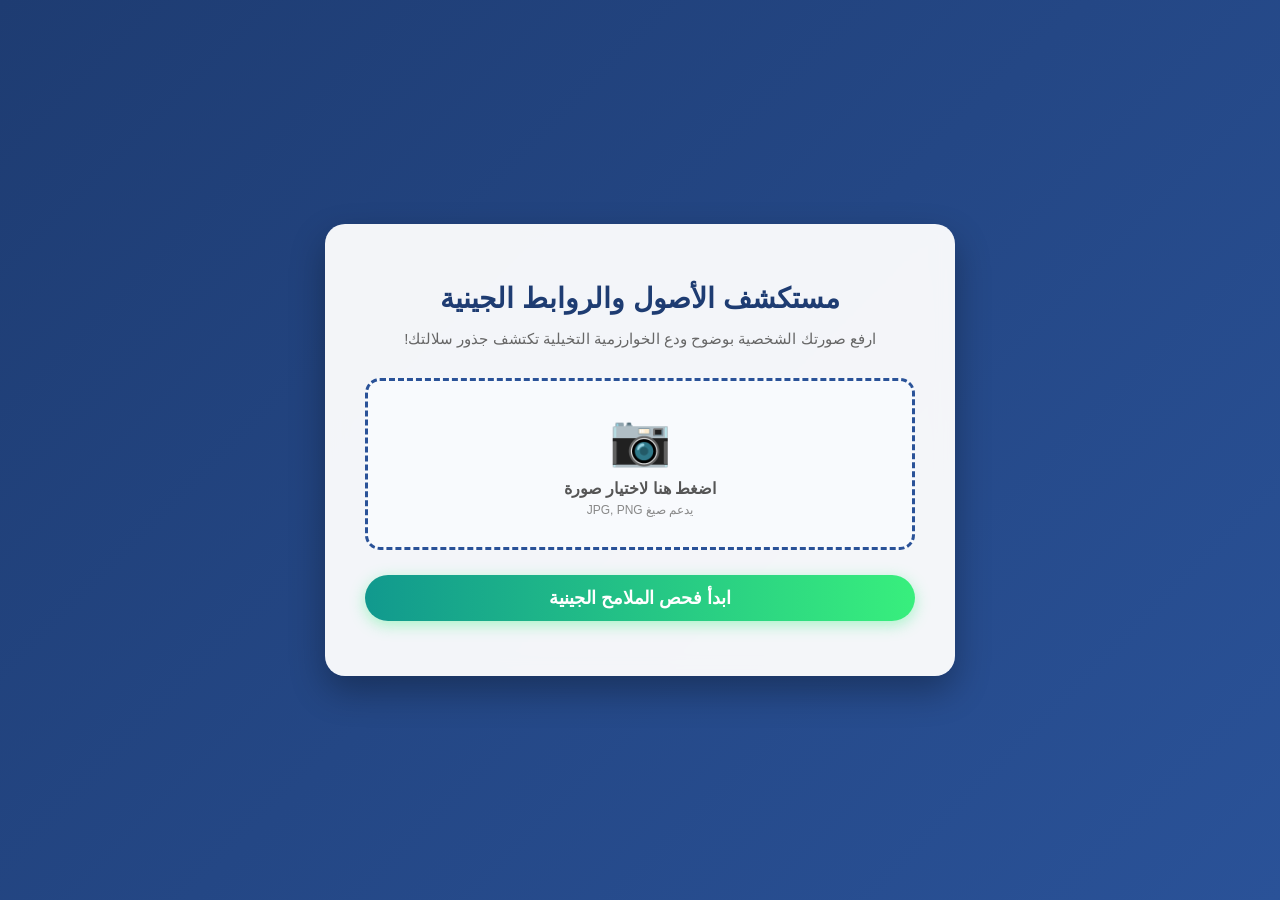
==== index.html @ a6c6ccce "Add initial HTML structure for Globe Origins" ====
<!DOCTYPE html>
<html lang="ar" dir="rtl">
<head>
    <meta charset="UTF-8">
    <meta name="viewport" content="width=device-width, initial-scale=1.0">
    <title>مستكشف الأصول العالمية | Globe Origins</title>
    <style>
        /* إعدادات الخلفية والخطوط العامة */
        body {
            font-family: 'Segoe UI', Tahoma, Geneva, Verdana, sans-serif;
            background: linear-gradient(135deg, #1e3c72 0%, #2a5298 100%);
            color: #333;
            min-height: 100vh;
            display: flex;
            justify-content: center;
            align-items: center;
            margin: 0;
            padding: 20px;
            box-sizing: border-box;
        }

        /* حاوية الموقع الرئيسية */
        .card {
            background: rgba(255, 255, 255, 0.95);
            padding: 40px;
            border-radius: 20px;
            box-shadow: 0 15px 35px rgba(0, 0, 0, 0.3);
            max-width: 550px;
            width: 100%;
            text-align: center;
            backdrop-filter: blur(10px);
        }

        h1 {
            color: #1e3c72;
            margin-bottom: 10px;
            font-size: 28px;
        }

        p.subtitle {
            color: #666;
            font-size: 15px;
            margin-bottom: 30px;
        }

        /* منطقة رفع الصورة وعرضها المعاين */
        .upload-section {
            border: 3px dashed #2a5298;
            padding: 30px;
            border-radius: 15px;
            background-color: #f8fafd;
            cursor: pointer;
            position: relative;
            transition: all 0.3s ease;
            overflow: hidden;
        }

        .upload-section:hover {
            background-color: #f0f4f9;
            border-color: #1e3c72;
        }

        .upload-icon {
            font-size: 50px;
            color: #2a5298;
            margin-bottom: 10px;
        }

        #imagePreview {
            display: none;
            max-width: 100%;
            max-height: 250px;
            border-radius: 10px;
            margin-top: 10px;
        }

        /* خط الرادار المتحرك (تأثير الفحص) */
        .scanner-line {
            display: none;
            position: absolute;
            top: 0;
            left: 0;
            width: 100%;
            height: 4px;
            background: linear-gradient(to right, transparent, #00ffcc, transparent);
            box-shadow: 0 0 10px #00ffcc;
            animation: scan 2s linear infinite;
        }

        @keyframes scan {
            0% { top: 0%; }
            50% { top: 100%; }
            100% { top: 0%; }
        }

        /* زر التحليل */
        .btn-analyze {
            background: linear-gradient(to right, #11998e, #38ef7d);
            color: white;
            border: none;
            padding: 12px 35px;
            font-size: 18px;
            font-weight: bold;
            border-radius: 30px;
            cursor: pointer;
            margin-top: 25px;
            box-shadow: 0 4px 15px rgba(56, 239, 125, 0.4);
            transition: 0.3s ease;
            width: 100%;
        }

        .btn-analyze:hover {
            transform: translateY(-2px);
            box-shadow: 0 6px 20px rgba(56, 239, 125, 0.6);
        }

        .btn-analyze:disabled {
            background: #cccccc;
            box-shadow: none;
            cursor: not-allowed;
        }

        /* صندوق النتائج */
        .result-box {
            display: none;
            margin-top: 30px;
            padding: 20px;
            background: #f1f8ff;
            border-right: 5px solid #2a5298;
            border-radius: 8px;
            text-align: right;
            animation: fadeIn 0.5s ease-in-out;
        }

        @keyframes fadeIn {
            from { opacity: 0; transform: translateY(10px); }
            to { opacity: 1; transform: translateY(0); }
        }

        .result-title {
            font-weight: bold;
            color: #1e3c72;
            margin-bottom: 15px;
            font-size: 18px;
            text-align: center;
        }

        /* شريط النسبة المئوية الجمالي */
        .percentage-bar {
            background: #e0e0e0;
            border-radius: 10px;
            height: 12px;
            width: 100%;
            margin-bottom: 12px;
            overflow: hidden;
        }

        .progress {
            height: 100%;
            background: linear-gradient(to left, #2a5298, #6dd5ed);
            border-radius: 10px;
            width: 0%;
            transition: width 1s ease-in-out;
        }

        .origin-text {
            display: flex;
            justify-content: space-between;
            font-size: 14px;
            margin-bottom: 4px;
            font-weight: 500;
        }

        #statusText {
            margin-top: 15px;
            font-weight: bold;
            color: #1e3c72;
        }
    </style>
</head>
<body>

<div class="card">
    <h1>مستكشف الأصول والروابط الجينية</h1>
    <p class="subtitle">ارفع صورتك الشخصية بوضوح ودع الخوارزمية التخيلية تكتشف جذور سلالتك!</p>
    
    <!-- منطقة الرفع -->
    <div class="upload-section" onclick="document.getElementById('imageInput').click()">
        <div id="uploadPrompt">
            <div class="upload-icon">📷</div>
            <p style="margin: 0; font-weight: bold; color: #555;">اضغط هنا لاختيار صورة</p>
            <p style="margin: 5px 0 0 0; font-size: 12px; color: #888;">يدعم صيغ JPG, PNG</p>
        </div>
        <img id="imagePreview" alt="معاينة الصورة المرفوعة">
        <div class="scanner-line" id="scannerLine"></div>
    </div>

    <!-- حقل اختيار الملف المخفي -->
    <input type="file" id="imageInput" accept="image/*" style="display: none;" onchange="previewImage(event)">
    
    <button class="btn-analyze" id="analyzeBtn" onclick="startAnalysis()">ابدأ فحص الملامح الجينية</button>

    <div id="statusText"></div>

    <!-- صندوق النتائج الذكي -->
    <div class="result-box" id="resultBox">
        <div class="result-title">🌍 التحليل التقديري لخريطة أصولك</div>
        
        <div id="resultsContainer"></div>
    </div>
</div>

<script>
// دالة عرض معانية الصورة عند اختيارها
function previewImage(event) {
    const reader = new FileReader();
    reader.onload = function() {
        const preview = document.getElementById('imagePreview');
        const prompt = document.getElementById('uploadPrompt');
        preview.src = reader.result;
        preview.style.display = 'block';
        prompt.style.display = 'none';
    }
    if(event.target.files[0]) {
        reader.readAsDataURL(event.target.files[0]);
        document.getElementById('statusText').innerHTML = "";
        document.getElementById('resultBox').style.display = 'none';
    }
}

// دالة بدء المحاكاة التفاعلية الفاخرة
function startAnalysis() {
    const input = document.getElementById('imageInput');
    const status = document.getElementById('statusText');
    const scanner = document.getElementById('scannerLine');
    const resultBox = document.getElementById('resultBox');
    const container = document.getElementById('resultsContainer');
    const btn = document.getElementById('analyzeBtn');

    if (input.files.length === 0) {
        status.style.color = "red";
        status.innerHTML = "الرجاء رفع صورتك أولاً لكي نتمكن من تحليلها!";
        return;
    }

    status.style.color = "#1e3c72";
    status.innerHTML = "جاري تتبع الهيكل المورفولوجي وعظام الوجه...";
    scanner.style.display = 'block'; // تشغيل خط الرادار المتحرك
    resultBox.style.display = 'none';
    btn.disabled = true; // تعطيل الزر مؤقتاً أثناء الفحص

    // قائمة سيناريوهات عشوائية لتنوع النتائج في كل مرة تجربة
    const scenarios = [
        [
            { name: "شمال وشرق أفريقيا", pct: 72 },
            { name: "الشرق الأوسط والجزيرة العربية", pct: 18 },
            { name: "أصول عرقية أخرى ممتدة", pct: 10 }
        ],
        [
            { name: "حوض البحر الأبيض المتوسط", pct: 55 },
            { name: "أفريقيا جنوب الصحراء الكبرى", pct: 30 },
            { name: "جنوب وشرق آسيا", pct: 15 }
        ],
        [
            { name: "الشرق الأوسط والجزيرة العربية", pct: 60 },
            { name: "شمال أفريقيا (الأمازيغ)", pct: 25 },
            { name: "جنوب أوروبا", pct: 15 }
        ]
    ];

    // اختيار سيناريو عشوائي
    const chosenScenario = scenarios[Math.floor(Math.random() * scenarios.length)];

    // تغيير نصوص الحالة تدريجياً لتعزيز شعور التفاعل والذكاء الاصطناعي
    setTimeout(() => { status.innerHTML = "جاري مقارنة التوزيع الجغرافي بالقاعدة الجينية العالمية..."; }, 1500);
    setTimeout(() => { status.innerHTML = "توليد النسب والخرائط النهائية الكروموسومية..."; }, 3200);

    // إظهار النتيجة النهائية بعد 4.5 ثوانٍ
    setTimeout(() => {
        scanner.style.display = 'none'; // إيقاف الرادار
        status.innerHTML = "✨ اكتمل التحليل بنجاح!";
        btn.disabled = false;
        
        // بناء أشرطة النسب ديناميكياً داخل الصندوق
        container.innerHTML = "";
        chosenScenario.forEach(item => {
            container.innerHTML += `
                <div class="origin-text">
                    <span>${item.name}</span>
                    <span>${item.pct}%</span>
                </div>
                <div class="percentage-bar">
                    <div class="progress" data-width="${item.pct}%"></div>
                </div>
            `;
        });

        resultBox.style.display = 'block';

        // جعل الأشرطة تتحرك وتتمدد بشكل تجميلي جذاب بعد فتح الصندوق مباشرة
        setTimeout(() => {
            const progresses = document.querySelectorAll('.progress');
            progresses.forEach(p => {
                p.style.width = p.getAttribute('data-width');
            });
        }, 100);

    }, 4500);
}
</script>

</body>
</html>
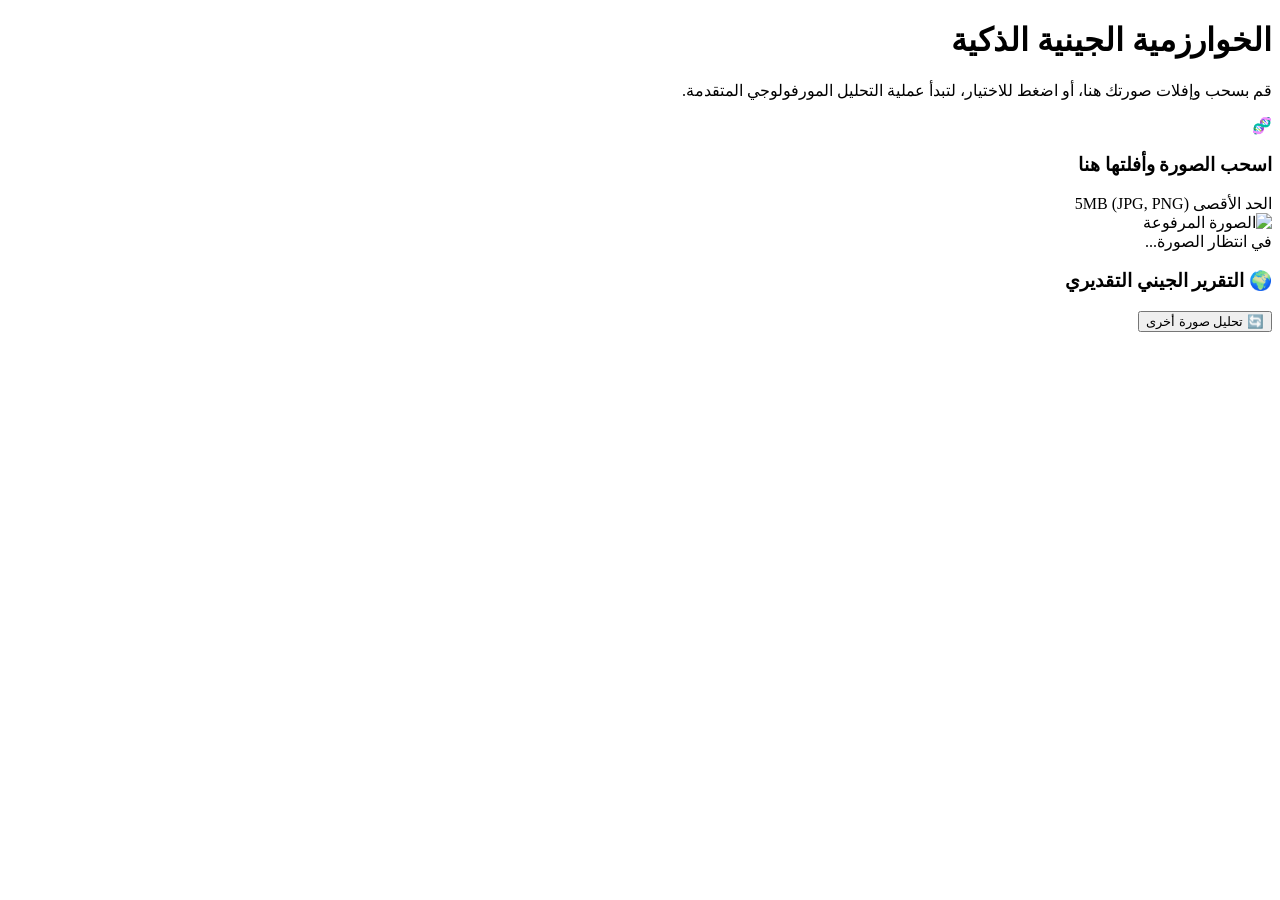
==== commit 6c2585d8: "Update title and enhance HTML structure" ====
--- a/index.html
+++ b/index.html
@@ -3,311 +3,57 @@
 <head>
     <meta charset="UTF-8">
     <meta name="viewport" content="width=device-width, initial-scale=1.0">
-    <title>مستكشف الأصول العالمية | Globe Origins</title>
-    <style>
-        /* إعدادات الخلفية والخطوط العامة */
-        body {
-            font-family: 'Segoe UI', Tahoma, Geneva, Verdana, sans-serif;
-            background: linear-gradient(135deg, #1e3c72 0%, #2a5298 100%);
-            color: #333;
-            min-height: 100vh;
-            display: flex;
-            justify-content: center;
-            align-items: center;
-            margin: 0;
-            padding: 20px;
-            box-sizing: border-box;
-        }
-
-        /* حاوية الموقع الرئيسية */
-        .card {
-            background: rgba(255, 255, 255, 0.95);
-            padding: 40px;
-            border-radius: 20px;
-            box-shadow: 0 15px 35px rgba(0, 0, 0, 0.3);
-            max-width: 550px;
-            width: 100%;
-            text-align: center;
-            backdrop-filter: blur(10px);
-        }
-
-        h1 {
-            color: #1e3c72;
-            margin-bottom: 10px;
-            font-size: 28px;
-        }
-
-        p.subtitle {
-            color: #666;
-            font-size: 15px;
-            margin-bottom: 30px;
-        }
-
-        /* منطقة رفع الصورة وعرضها المعاين */
-        .upload-section {
-            border: 3px dashed #2a5298;
-            padding: 30px;
-            border-radius: 15px;
-            background-color: #f8fafd;
-            cursor: pointer;
-            position: relative;
-            transition: all 0.3s ease;
-            overflow: hidden;
-        }
-
-        .upload-section:hover {
-            background-color: #f0f4f9;
-            border-color: #1e3c72;
-        }
-
-        .upload-icon {
-            font-size: 50px;
-            color: #2a5298;
-            margin-bottom: 10px;
-        }
-
-        #imagePreview {
-            display: none;
-            max-width: 100%;
-            max-height: 250px;
-            border-radius: 10px;
-            margin-top: 10px;
-        }
-
-        /* خط الرادار المتحرك (تأثير الفحص) */
-        .scanner-line {
-            display: none;
-            position: absolute;
-            top: 0;
-            left: 0;
-            width: 100%;
-            height: 4px;
-            background: linear-gradient(to right, transparent, #00ffcc, transparent);
-            box-shadow: 0 0 10px #00ffcc;
-            animation: scan 2s linear infinite;
-        }
-
-        @keyframes scan {
-            0% { top: 0%; }
-            50% { top: 100%; }
-            100% { top: 0%; }
-        }
-
-        /* زر التحليل */
-        .btn-analyze {
-            background: linear-gradient(to right, #11998e, #38ef7d);
-            color: white;
-            border: none;
-            padding: 12px 35px;
-            font-size: 18px;
-            font-weight: bold;
-            border-radius: 30px;
-            cursor: pointer;
-            margin-top: 25px;
-            box-shadow: 0 4px 15px rgba(56, 239, 125, 0.4);
-            transition: 0.3s ease;
-            width: 100%;
-        }
-
-        .btn-analyze:hover {
-            transform: translateY(-2px);
-            box-shadow: 0 6px 20px rgba(56, 239, 125, 0.6);
-        }
-
-        .btn-analyze:disabled {
-            background: #cccccc;
-            box-shadow: none;
-            cursor: not-allowed;
-        }
-
-        /* صندوق النتائج */
-        .result-box {
-            display: none;
-            margin-top: 30px;
-            padding: 20px;
-            background: #f1f8ff;
-            border-right: 5px solid #2a5298;
-            border-radius: 8px;
-            text-align: right;
-            animation: fadeIn 0.5s ease-in-out;
-        }
-
-        @keyframes fadeIn {
-            from { opacity: 0; transform: translateY(10px); }
-            to { opacity: 1; transform: translateY(0); }
-        }
-
-        .result-title {
-            font-weight: bold;
-            color: #1e3c72;
-            margin-bottom: 15px;
-            font-size: 18px;
-            text-align: center;
-        }
-
-        /* شريط النسبة المئوية الجمالي */
-        .percentage-bar {
-            background: #e0e0e0;
-            border-radius: 10px;
-            height: 12px;
-            width: 100%;
-            margin-bottom: 12px;
-            overflow: hidden;
-        }
-
-        .progress {
-            height: 100%;
-            background: linear-gradient(to left, #2a5298, #6dd5ed);
-            border-radius: 10px;
-            width: 0%;
-            transition: width 1s ease-in-out;
-        }
-
-        .origin-text {
-            display: flex;
-            justify-content: space-between;
-            font-size: 14px;
-            margin-bottom: 4px;
-            font-weight: 500;
-        }
-
-        #statusText {
-            margin-top: 15px;
-            font-weight: bold;
-            color: #1e3c72;
-        }
-    </style>
+    <title>مستكشف الأصول العالمية | Advanced Edition</title>
+    <link rel="preconnect" href="https://fonts.googleapis.com">
+    <link rel="preconnect" href="https://fonts.gstatic.com" crossorigin>
+    <link href="https://fonts.googleapis.com/css2?family=Tajawal:wght@400;500;700;900&display=swap" rel="stylesheet">
+    <!-- ربط ملف التصميم -->
+    <link rel="stylesheet" href="style.css">
 </head>
 <body>
 
-<div class="card">
-    <h1>مستكشف الأصول والروابط الجينية</h1>
-    <p class="subtitle">ارفع صورتك الشخصية بوضوح ودع الخوارزمية التخيلية تكتشف جذور سلالتك!</p>
-    
-    <!-- منطقة الرفع -->
-    <div class="upload-section" onclick="document.getElementById('imageInput').click()">
-        <div id="uploadPrompt">
-            <div class="upload-icon">📷</div>
-            <p style="margin: 0; font-weight: bold; color: #555;">اضغط هنا لاختيار صورة</p>
-            <p style="margin: 5px 0 0 0; font-size: 12px; color: #888;">يدعم صيغ JPG, PNG</p>
-        </div>
-        <img id="imagePreview" alt="معاينة الصورة المرفوعة">
-        <div class="scanner-line" id="scannerLine"></div>
+    <!-- الخلفية المتحركة -->
+    <div class="bg-animation">
+        <div class="blob blob-1"></div>
+        <div class="blob blob-2"></div>
     </div>
 
-    <!-- حقل اختيار الملف المخفي -->
-    <input type="file" id="imageInput" accept="image/*" style="display: none;" onchange="previewImage(event)">
-    
-    <button class="btn-analyze" id="analyzeBtn" onclick="startAnalysis()">ابدأ فحص الملامح الجينية</button>
+    <main class="glass-panel">
+        <header>
+            <h1>الخوارزمية الجينية الذكية</h1>
+            <p>قم بسحب وإفلات صورتك هنا، أو اضغط للاختيار، لتبدأ عملية التحليل المورفولوجي المتقدمة.</p>
+        </header>
 
-    <div id="statusText"></div>
+        <!-- منطقة الرفع التفاعلية -->
+        <section class="upload-area" id="uploadArea">
+            <input type="file" id="fileInput" accept="image/jpeg, image/png, image/webp" hidden>
+            <div class="upload-content" id="uploadContent">
+                <div class="icon-pulse">🧬</div>
+                <h3>اسحب الصورة وأفلتها هنا</h3>
+                <span class="file-limits">الحد الأقصى 5MB (JPG, PNG)</span>
+            </div>
+            <div class="preview-container" id="previewContainer">
+                <img id="previewImage" alt="الصورة المرفوعة">
+                <div class="cyber-scanner" id="cyberScanner"></div>
+            </div>
+        </section>
 
-    <!-- صندوق النتائج الذكي -->
-    <div class="result-box" id="resultBox">
-        <div class="result-title">🌍 التحليل التقديري لخريطة أصولك</div>
-        
-        <div id="resultsContainer"></div>
-    </div>
-</div>
+        <!-- شريط الحالة والعمليات -->
+        <div class="status-box" id="statusBox">
+            <div class="spinner" id="loadingSpinner"></div>
+            <span id="statusText">في انتظار الصورة...</span>
+        </div>
 
-<script>
-// دالة عرض معانية الصورة عند اختيارها
-function previewImage(event) {
-    const reader = new FileReader();
-    reader.onload = function() {
-        const preview = document.getElementById('imagePreview');
-        const prompt = document.getElementById('uploadPrompt');
-        preview.src = reader.result;
-        preview.style.display = 'block';
-        prompt.style.display = 'none';
-    }
-    if(event.target.files[0]) {
-        reader.readAsDataURL(event.target.files[0]);
-        document.getElementById('statusText').innerHTML = "";
-        document.getElementById('resultBox').style.display = 'none';
-    }
-}
+        <!-- صندوق النتائج -->
+        <section class="results-box" id="resultsBox">
+            <h3 class="results-header">🌍 التقرير الجيني التقديري</h3>
+            <div id="barsContainer" class="bars-container"></div>
+            
+            <button class="btn-reset" id="resetBtn">🔄 تحليل صورة أخرى</button>
+        </section>
+    </main>
 
-// دالة بدء المحاكاة التفاعلية الفاخرة
-function startAnalysis() {
-    const input = document.getElementById('imageInput');
-    const status = document.getElementById('statusText');
-    const scanner = document.getElementById('scannerLine');
-    const resultBox = document.getElementById('resultBox');
-    const container = document.getElementById('resultsContainer');
-    const btn = document.getElementById('analyzeBtn');
-
-    if (input.files.length === 0) {
-        status.style.color = "red";
-        status.innerHTML = "الرجاء رفع صورتك أولاً لكي نتمكن من تحليلها!";
-        return;
-    }
-
-    status.style.color = "#1e3c72";
-    status.innerHTML = "جاري تتبع الهيكل المورفولوجي وعظام الوجه...";
-    scanner.style.display = 'block'; // تشغيل خط الرادار المتحرك
-    resultBox.style.display = 'none';
-    btn.disabled = true; // تعطيل الزر مؤقتاً أثناء الفحص
-
-    // قائمة سيناريوهات عشوائية لتنوع النتائج في كل مرة تجربة
-    const scenarios = [
-        [
-            { name: "شمال وشرق أفريقيا", pct: 72 },
-            { name: "الشرق الأوسط والجزيرة العربية", pct: 18 },
-            { name: "أصول عرقية أخرى ممتدة", pct: 10 }
-        ],
-        [
-            { name: "حوض البحر الأبيض المتوسط", pct: 55 },
-            { name: "أفريقيا جنوب الصحراء الكبرى", pct: 30 },
-            { name: "جنوب وشرق آسيا", pct: 15 }
-        ],
-        [
-            { name: "الشرق الأوسط والجزيرة العربية", pct: 60 },
-            { name: "شمال أفريقيا (الأمازيغ)", pct: 25 },
-            { name: "جنوب أوروبا", pct: 15 }
-        ]
-    ];
-
-    // اختيار سيناريو عشوائي
-    const chosenScenario = scenarios[Math.floor(Math.random() * scenarios.length)];
-
-    // تغيير نصوص الحالة تدريجياً لتعزيز شعور التفاعل والذكاء الاصطناعي
-    setTimeout(() => { status.innerHTML = "جاري مقارنة التوزيع الجغرافي بالقاعدة الجينية العالمية..."; }, 1500);
-    setTimeout(() => { status.innerHTML = "توليد النسب والخرائط النهائية الكروموسومية..."; }, 3200);
-
-    // إظهار النتيجة النهائية بعد 4.5 ثوانٍ
-    setTimeout(() => {
-        scanner.style.display = 'none'; // إيقاف الرادار
-        status.innerHTML = "✨ اكتمل التحليل بنجاح!";
-        btn.disabled = false;
-        
-        // بناء أشرطة النسب ديناميكياً داخل الصندوق
-        container.innerHTML = "";
-        chosenScenario.forEach(item => {
-            container.innerHTML += `
-                <div class="origin-text">
-                    <span>${item.name}</span>
-                    <span>${item.pct}%</span>
-                </div>
-                <div class="percentage-bar">
-                    <div class="progress" data-width="${item.pct}%"></div>
-                </div>
-            `;
-        });
-
-        resultBox.style.display = 'block';
-
-        // جعل الأشرطة تتحرك وتتمدد بشكل تجميلي جذاب بعد فتح الصندوق مباشرة
-        setTimeout(() => {
-            const progresses = document.querySelectorAll('.progress');
-            progresses.forEach(p => {
-                p.style.width = p.getAttribute('data-width');
-            });
-        }, 100);
-
-    }, 4500);
-}
-</script>
-
+    <!-- ربط ملف البرمجة -->
+    <script src="script.js"></script>
 </body>
 </html>
--- a/style.css
+++ b/style.css
@@ -0,0 +1 @@
+
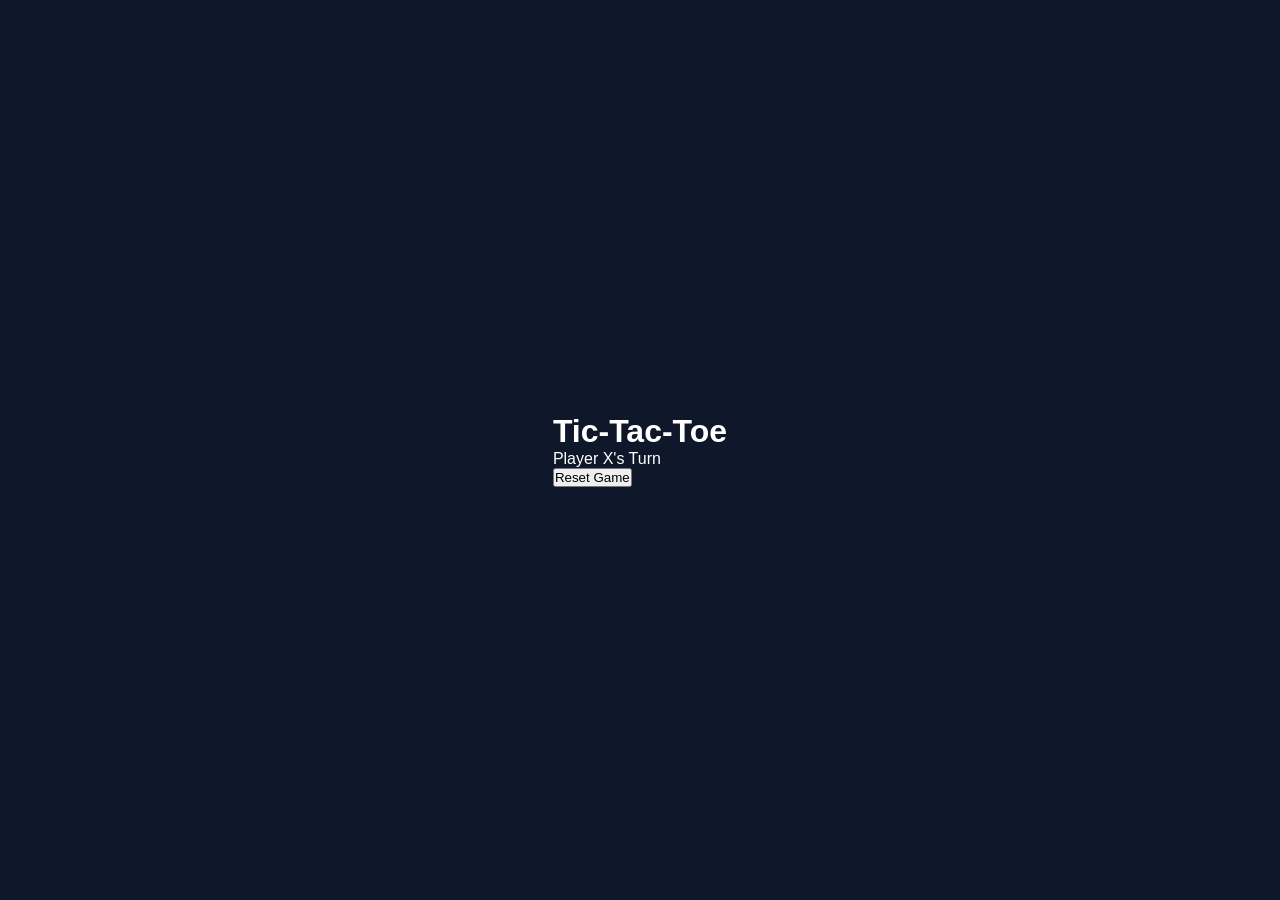
==== commit a7ec7ed5: "Rename ai_studio_code.html to index.html" ====
--- a/index.html
+++ b/index.html
@@ -1,59 +1,28 @@
 <!DOCTYPE html>
-<html lang="ar" dir="rtl">
+<html lang="en">
 <head>
     <meta charset="UTF-8">
     <meta name="viewport" content="width=device-width, initial-scale=1.0">
-    <title>مستكشف الأصول العالمية | Advanced Edition</title>
-    <link rel="preconnect" href="https://fonts.googleapis.com">
-    <link rel="preconnect" href="https://fonts.gstatic.com" crossorigin>
-    <link href="https://fonts.googleapis.com/css2?family=Tajawal:wght@400;500;700;900&display=swap" rel="stylesheet">
-    <!-- ربط ملف التصميم -->
+    <title>Tic-Tac-Toe X-O</title>
     <link rel="stylesheet" href="style.css">
 </head>
 <body>
-
-    <!-- الخلفية المتحركة -->
-    <div class="bg-animation">
-        <div class="blob blob-1"></div>
-        <div class="blob blob-2"></div>
+    <div class="container">
+        <h1>Tic-Tac-Toe</h1>
+        <div id="status">Player X's Turn</div>
+        <div class="board" id="board">
+            <div class="cell" data-index="0"></div>
+            <div class="cell" data-index="1"></div>
+            <div class="cell" data-index="2"></div>
+            <div class="cell" data-index="3"></div>
+            <div class="cell" data-index="4"></div>
+            <div class="cell" data-index="5"></div>
+            <div class="cell" data-index="6"></div>
+            <div class="cell" data-index="7"></div>
+            <div class="cell" data-index="8"></div>
+        </div>
+        <button id="reset-btn">Reset Game</button>
     </div>
-
-    <main class="glass-panel">
-        <header>
-            <h1>الخوارزمية الجينية الذكية</h1>
-            <p>قم بسحب وإفلات صورتك هنا، أو اضغط للاختيار، لتبدأ عملية التحليل المورفولوجي المتقدمة.</p>
-        </header>
-
-        <!-- منطقة الرفع التفاعلية -->
-        <section class="upload-area" id="uploadArea">
-            <input type="file" id="fileInput" accept="image/jpeg, image/png, image/webp" hidden>
-            <div class="upload-content" id="uploadContent">
-                <div class="icon-pulse">🧬</div>
-                <h3>اسحب الصورة وأفلتها هنا</h3>
-                <span class="file-limits">الحد الأقصى 5MB (JPG, PNG)</span>
-            </div>
-            <div class="preview-container" id="previewContainer">
-                <img id="previewImage" alt="الصورة المرفوعة">
-                <div class="cyber-scanner" id="cyberScanner"></div>
-            </div>
-        </section>
-
-        <!-- شريط الحالة والعمليات -->
-        <div class="status-box" id="statusBox">
-            <div class="spinner" id="loadingSpinner"></div>
-            <span id="statusText">في انتظار الصورة...</span>
-        </div>
-
-        <!-- صندوق النتائج -->
-        <section class="results-box" id="resultsBox">
-            <h3 class="results-header">🌍 التقرير الجيني التقديري</h3>
-            <div id="barsContainer" class="bars-container"></div>
-            
-            <button class="btn-reset" id="resetBtn">🔄 تحليل صورة أخرى</button>
-        </section>
-    </main>
-
-    <!-- ربط ملف البرمجة -->
     <script src="script.js"></script>
 </body>
 </html>
--- a/style.css
+++ b/style.css
@@ -1 +1,249 @@
-
+:root {
+    --primary: #00d2ff;
+    --secondary: #3a7bd5;
+    --dark: #0f172a;
+    --glass-bg: rgba(255, 255, 255, 0.08);
+    --glass-border: rgba(255, 255, 255, 0.15);
+    --text-main: #ffffff;
+    --text-muted: #94a3b8;
+}
+
+* {
+    margin: 0;
+    padding: 0;
+    box-sizing: border-box;
+    font-family: 'Tajawal', sans-serif;
+}
+
+body {
+    background-color: var(--dark);
+    color: var(--text-main);
+    min-height: 100vh;
+    display: flex;
+    justify-content: center;
+    align-items: center;
+    overflow-x: hidden;
+    position: relative;
+}
+
+/* خلفية متحركة ديناميكية */
+.bg-animation {
+    position: absolute;
+    top: 0; left: 0; width: 100%; height: 100%;
+    z-index: -1;
+    overflow: hidden;
+}
+
+.blob {
+    position: absolute;
+    border-radius: 50%;
+    filter: blur(80px);
+    opacity: 0.5;
+    animation: float 10s infinite ease-in-out alternate;
+}
+
+.blob-1 {
+    width: 400px; height: 400px;
+    background: var(--primary);
+    top: -10%; left: -10%;
+}
+
+.blob-2 {
+    width: 300px; height: 300px;
+    background: var(--secondary);
+    bottom: -10%; right: -10%;
+    animation-delay: -5s;
+}
+
+@keyframes float {
+    0% { transform: translate(0, 0) scale(1); }
+    100% { transform: translate(50px, 50px) scale(1.2); }
+}
+
+/* اللوحة الزجاجية الرئيسية */
+.glass-panel {
+    background: var(--glass-bg);
+    backdrop-filter: blur(16px);
+    -webkit-backdrop-filter: blur(16px);
+    border: 1px solid var(--glass-border);
+    border-radius: 24px;
+    padding: 40px;
+    width: 90%;
+    max-width: 550px;
+    box-shadow: 0 25px 50px rgba(0,0,0,0.3);
+    text-align: center;
+}
+
+header h1 {
+    font-size: 28px;
+    font-weight: 900;
+    background: linear-gradient(to right, var(--primary), var(--secondary));
+    -webkit-background-clip: text;
+    -webkit-text-fill-color: transparent;
+    margin-bottom: 10px;
+}
+
+header p {
+    color: var(--text-muted);
+    font-size: 15px;
+    line-height: 1.6;
+    margin-bottom: 30px;
+}
+
+/* منطقة الرفع التفاعلية */
+.upload-area {
+    border: 2px dashed rgba(255,255,255,0.3);
+    border-radius: 16px;
+    padding: 40px 20px;
+    cursor: pointer;
+    transition: all 0.3s cubic-bezier(0.4, 0, 0.2, 1);
+    position: relative;
+    background: rgba(0,0,0,0.1);
+    overflow: hidden;
+}
+
+.upload-area.dragover {
+    border-color: var(--primary);
+    background: rgba(0, 210, 255, 0.1);
+    transform: scale(1.02);
+}
+
+.icon-pulse {
+    font-size: 48px;
+    margin-bottom: 15px;
+    display: inline-block;
+    animation: pulse 2s infinite;
+}
+
+@keyframes pulse {
+    0% { transform: scale(1); opacity: 0.8; }
+    50% { transform: scale(1.1); opacity: 1; }
+    100% { transform: scale(1); opacity: 0.8; }
+}
+
+.upload-content h3 { font-size: 18px; font-weight: 700; margin-bottom: 5px; }
+.file-limits { font-size: 12px; color: var(--text-muted); }
+
+/* معاينة الصورة والرادار الذكي */
+.preview-container {
+    display: none;
+    position: relative;
+    border-radius: 12px;
+    overflow: hidden;
+    box-shadow: 0 10px 30px rgba(0,0,0,0.5);
+}
+
+#previewImage {
+    width: 100%;
+    max-height: 300px;
+    object-fit: cover;
+    display: block;
+}
+
+.cyber-scanner {
+    display: none;
+    position: absolute;
+    top: 0; left: 0; width: 100%; height: 3px;
+    background: var(--primary);
+    box-shadow: 0 0 15px var(--primary), 0 0 30px var(--primary);
+    animation: scanLine 1.5s linear infinite;
+}
+
+@keyframes scanLine {
+    0% { top: 0%; opacity: 0; }
+    10% { opacity: 1; }
+    90% { opacity: 1; }
+    100% { top: 100%; opacity: 0; }
+}
+
+/* شريط الحالة */
+.status-box {
+    margin-top: 25px;
+    min-height: 24px;
+    display: flex;
+    justify-content: center;
+    align-items: center;
+    gap: 10px;
+    color: var(--text-muted);
+    font-weight: 500;
+}
+
+.spinner {
+    display: none;
+    width: 18px; height: 18px;
+    border: 3px solid rgba(255,255,255,0.1);
+    border-top-color: var(--primary);
+    border-radius: 50%;
+    animation: spin 1s linear infinite;
+}
+
+@keyframes spin { to { transform: rotate(360deg); } }
+
+/* صندوق النتائج والأشرطة */
+.results-box {
+    display: none;
+    margin-top: 30px;
+    text-align: right;
+    animation: slideUp 0.6s ease forwards;
+}
+
+@keyframes slideUp {
+    from { opacity: 0; transform: translateY(20px); }
+    to { opacity: 1; transform: translateY(0); }
+}
+
+.results-header {
+    font-size: 18px;
+    border-bottom: 1px solid var(--glass-border);
+    padding-bottom: 15px;
+    margin-bottom: 20px;
+    text-align: center;
+}
+
+.bar-wrapper { margin-bottom: 18px; }
+
+.bar-info {
+    display: flex;
+    justify-content: space-between;
+    margin-bottom: 8px;
+    font-size: 14px;
+    font-weight: 700;
+}
+
+.bar-bg {
+    background: rgba(255,255,255,0.05);
+    height: 10px;
+    border-radius: 10px;
+    overflow: hidden;
+    box-shadow: inset 0 1px 3px rgba(0,0,0,0.2);
+}
+
+.bar-fill {
+    height: 100%;
+    background: linear-gradient(90deg, var(--secondary), var(--primary));
+    width: 0%;
+    border-radius: 10px;
+    transition: width 1.5s cubic-bezier(0.1, 0.8, 0.2, 1);
+}
+
+/* زر إعادة المحاولة */
+.btn-reset {
+    margin-top: 25px;
+    width: 100%;
+    padding: 14px;
+    border: none;
+    border-radius: 12px;
+    background: rgba(255,255,255,0.1);
+    color: white;
+    font-size: 16px;
+    font-weight: 700;
+    cursor: pointer;
+    transition: all 0.3s;
+    border: 1px solid var(--glass-border);
+}
+
+.btn-reset:hover {
+    background: rgba(255,255,255,0.2);
+    transform: translateY(-2px);
+}
+
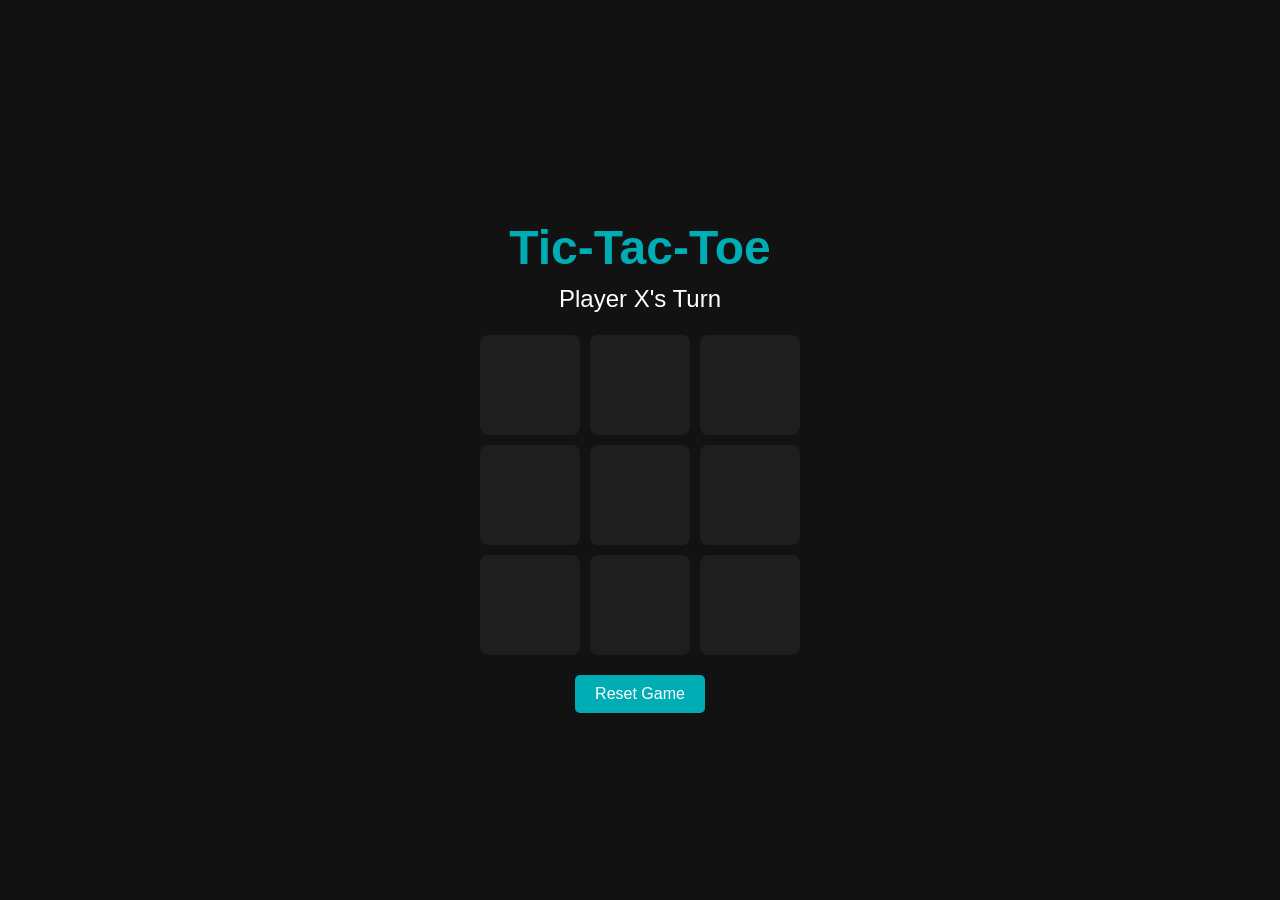
==== commit 8f9706eb: "Add inline styles and game logic for Tic-Tac-Toe" ====
--- a/index.html
+++ b/index.html
@@ -1,10 +1,71 @@
-<!DOCTYPE html>
+ <!DOCTYPE html>
 <html lang="en">
 <head>
     <meta charset="UTF-8">
     <meta name="viewport" content="width=device-width, initial-scale=1.0">
     <title>Tic-Tac-Toe X-O</title>
-    <link rel="stylesheet" href="style.css">
+    <style>
+        body {
+            background-color: #121212;
+            color: white;
+            font-family: 'Arial', sans-serif;
+            display: flex;
+            justify-content: center;
+            align-items: center;
+            height: 100vh;
+            margin: 0;
+        }
+
+        .container {
+            text-align: center;
+        }
+
+        h1 { font-size: 3rem; margin-bottom: 10px; color: #00adb5; }
+
+        #status {
+            font-size: 1.5rem;
+            margin-bottom: 20px;
+            height: 30px;
+        }
+
+        .board {
+            display: grid;
+            grid-template-columns: repeat(3, 100px);
+            grid-template-rows: repeat(3, 100px);
+            gap: 10px;
+            margin-bottom: 20px;
+        }
+
+        .cell {
+            background-color: #1e1e1e;
+            border-radius: 8px;
+            display: flex;
+            justify-content: center;
+            align-items: center;
+            font-size: 2.5rem;
+            font-weight: bold;
+            cursor: pointer;
+            transition: background 0.3s;
+        }
+
+        .cell:hover { background-color: #333; }
+
+        .cell.x { color: #ff2e63; }
+        .cell.o { color: #08d9d6; }
+
+        #reset-btn {
+            padding: 10px 20px;
+            font-size: 1rem;
+            background-color: #00adb5;
+            color: white;
+            border: none;
+            border-radius: 5px;
+            cursor: pointer;
+            transition: 0.3s;
+        }
+
+        #reset-btn:hover { background-color: #008085; }
+    </style>
 </head>
 <body>
     <div class="container">
@@ -23,6 +84,78 @@
         </div>
         <button id="reset-btn">Reset Game</button>
     </div>
-    <script src="script.js"></script>
+
+    <script>
+        const boardElement = document.getElementById('board');
+        const cells = document.querySelectorAll('.cell');
+        const statusDisplay = document.getElementById('status');
+        const resetBtn = document.getElementById('reset-btn');
+
+        let currentPlayer = "X";
+        let gameState = ["", "", "", "", "", "", "", "", ""];
+        let gameActive = true;
+
+        const winningConditions = [
+            [0, 1, 2], [3, 4, 5], [6, 7, 8], // Rows
+            [0, 3, 6], [1, 4, 7], [2, 5, 8], // Columns
+            [0, 4, 8], [2, 4, 6]             // Diagonals
+        ];
+
+        function handleCellClick(e) {
+            const clickedCell = e.target;
+            const clickedCellIndex = parseInt(clickedCell.getAttribute('data-index'));
+
+            if (gameState[clickedCellIndex] !== "" || !gameActive) return;
+
+            gameState[clickedCellIndex] = currentPlayer;
+            clickedCell.innerText = currentPlayer;
+            clickedCell.classList.add(currentPlayer.toLowerCase());
+
+            checkResult();
+        }
+
+        function checkResult() {
+            let roundWon = false;
+            for (let condition of winningConditions) {
+                let a = gameState[condition[0]];
+                let b = gameState[condition[1]];
+                let c = gameState[condition[2]];
+                if (a === "" || b === "" || c === "") continue;
+                if (a === b && b === c) {
+                    roundWon = true;
+                    break;
+                }
+            }
+
+            if (roundWon) {
+                statusDisplay.innerText = `Player ${currentPlayer} Wins!`;
+                gameActive = false;
+                return;
+            }
+
+            if (!gameState.includes("")) {
+                statusDisplay.innerText = "It's a Draw!";
+                gameActive = false;
+                return;
+            }
+
+            currentPlayer = currentPlayer === "X" ? "O" : "X";
+            statusDisplay.innerText = `Player ${currentPlayer}'s Turn`;
+        }
+
+        function resetGame() {
+            currentPlayer = "X";
+            gameState = ["", "", "", "", "", "", "", "", ""];
+            gameActive = true;
+            statusDisplay.innerText = "Player X's Turn";
+            cells.forEach(cell => {
+                cell.innerText = "";
+                cell.classList.remove('x', 'o');
+            });
+        }
+
+        cells.forEach(cell => cell.addEventListener('click', handleCellClick));
+        resetBtn.addEventListener('click', resetGame);
+    </script>
 </body>
 </html>
